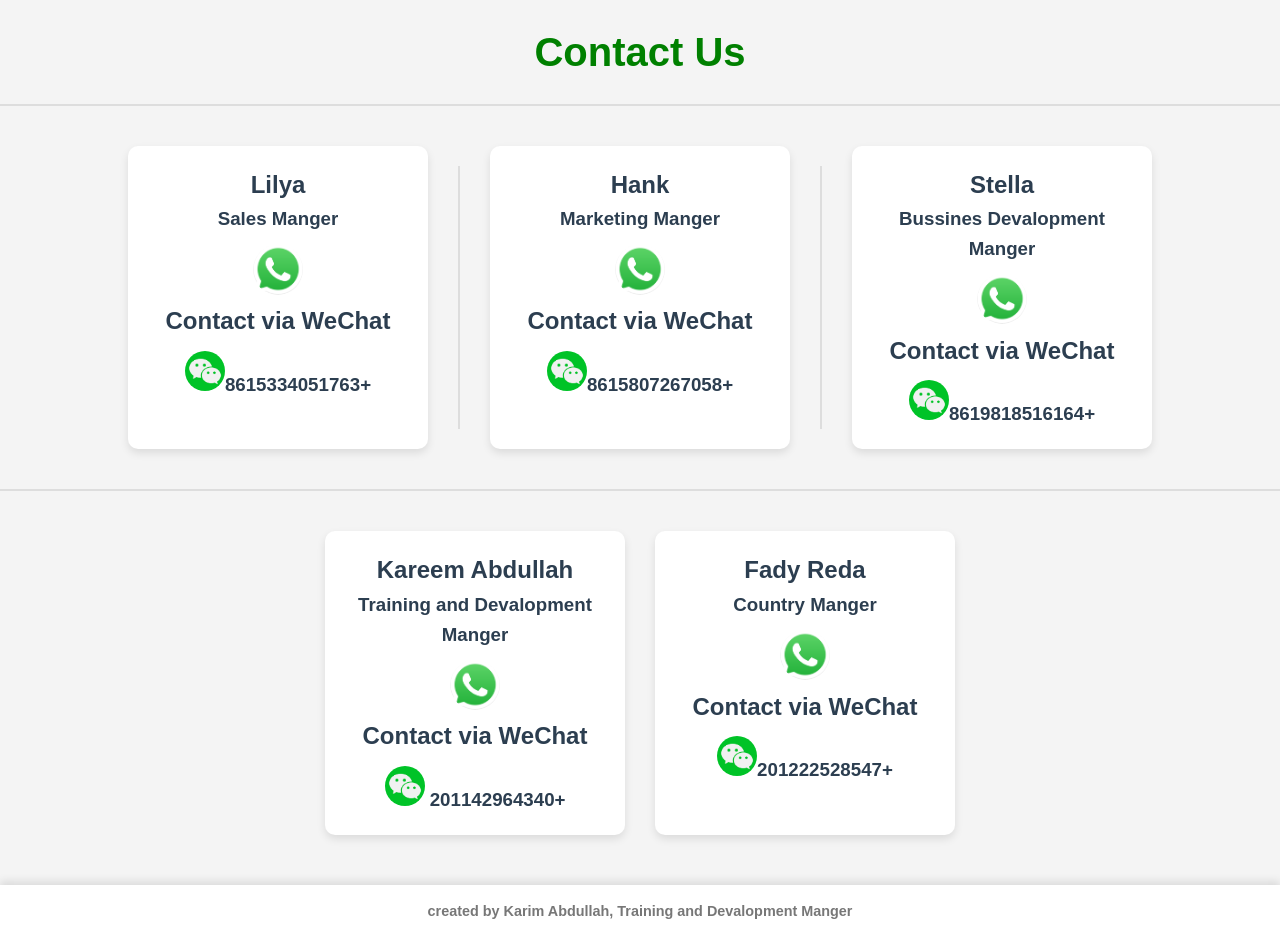
==== contect us.html @ 592ca798 "Add files via upload" ====
<!DOCTYPE html>
<html lang="en">
<head>
    <meta charset="UTF-8">
    <meta name="viewport" content="width=device-width, initial-scale=1.0">
    <link rel="stylesheet" href="https://cdnjs.cloudflare.com/ajax/libs/font-awesome/6.4.0/css/all.min.css">
    <link rel="stylesheet" href="contect us.css">
    
    <title>Contact Us</title>   
    
    <link rel="Blisbond"
    sizes="180x180"
    href="front blisbond/WhatsApp Image 2024-10-05 at 13.59.21_4a89fdf0.jpg" />
<link rel="icon"
    type="image/png"
    sizes="32x32"
    href="front blisbond/WhatsApp Image 2024-10-05 at 13.59.21_4a89fdf0.jpg" />
<link rel="icon"
    type="image/png"
    sizes="16x16"
    href="front blisbond/WhatsApp Image 2024-10-05 at 13.59.21_4a89fdf0.jpg" />

</head>
<body dir="rtl">
    <h1>Contact Us</h1>
    <hr>
   
    <div class="content">
        <div class="item2">
            <h2> Stella</h2>
            <h3>Bussines Devalopment Manger</h3>
            <a href="https://wa.me/+8619818516164" target="_blank"><img src="us/WhatsApp-icone.jpg" width="50" ></a>
            <h2>Contact via WeChat</h2>
            <h3>+8619818516164<img src="us/images (1).png" width="40"></h3>
        </div>
        <hr>
        <div class="item2">
            <h2>Hank</h2>
            <h3>Marketing Manger</h3>
            <a href="https://wa.me/+8615807267058" target="_blank"><img src="us/WhatsApp-icone.jpg" width="50" ></a>
            <h2>Contact via WeChat</h2>
            <h3>+8615807267058<img src="us/images (1).png" width="40"></h3>
        </div>
        <hr>
        <div class="item2">
            <h2>Lilya</h2>
            <h3>Sales Manger</h3>
            <a href="https://wa.me/+8615334051763" target="_blank"><img src="us/WhatsApp-icone.jpg" width="50" ></a>
            <h2>Contact via WeChat</h2>
            <h3>+8615334051763<img src="us/images (1).png" width="40"></h3>
        </div>
    </div>
    <hr>
    <div class="content2">
        <div class="item3">
            <h2>Fady Reda</h2>
        <h3>Country Manger</h3>
        <a href="https://wa.me/+201222528547" target="_blank"><img src="us/WhatsApp-icone.jpg" width="50" ></a>
        <h2>Contact via WeChat</h2>
        <h3>+201222528547<img src="us/images (1).png" width="40"></h3>
        </div>
        <div class="item1">
            <h2>Kareem Abdullah</h2>
            <h3>Training and Devalopment Manger</h3>
            <a href="https://wa.me/+201142964340" target="_blank"><img src="us/WhatsApp-icone.jpg" width="50" ></a>
            <h2>Contact via WeChat</h2>
            <h3>+201142964340 <img src="us/images (1).png" width="40"></h3>
            
        </div>



    </div>


    

    <div class="footer">
        <h4>created by Karim Abdullah, Training and Devalopment Manger</h4> 
    </div>
    


</body>
</html>
---- contect us.css ----
/* إعدادات عامة */
* {
    margin: 0;
    padding: 0;
    box-sizing: border-box;
    font-family: 'Arial', sans-serif;
}

body {
    background-color: #f4f4f4;
    color: #333;
    line-height: 1.6;
}

h1, h2, h3 {
    color: #2c3e50;
}

/* رأس الصفحة */
h1 {
    text-align: center;
    font-size: 2.5rem;
    margin-top: 20px;
    color:green;
}

/* تنسيق الروابط */
a {
    text-decoration: none;
    color: inherit;
}

/* الفاصل */
hr {
    border: 1px solid #ddd;
    margin: 20px 0;
}

/* تنسيق المحتوى */
.content, .content2 {
    display: flex;
    flex-wrap: wrap;
    justify-content: center;
    gap: 30px;
    padding: 20px;
}

.item2, .item3, .item1 {
    background-color: #fff;
    border-radius: 10px;
    box-shadow: 0 4px 8px rgba(0, 0, 0, 0.1);
    width: 300px;
    padding: 20px;
    text-align: center;
    transition: transform 0.3s ease-in-out;
}

.item2:hover, .item3:hover, .item1:hover {
    transform: translateY(-10px);
}

.item2 img, .item1 img, .item3 img {
    margin-top: 10px;
    border-radius: 50%;
}

/* تنسيق الأيقونات */
img {
    max-width: 100%;
    height: auto;
}

/* تنسيق الأزرار */
a img {
    transition: transform 0.3s ease-in-out;
}

a img:hover {
    transform: scale(1.1);
}

/* فاصل footer */
.footer {
    text-align: center;
    margin-top: 30px;
    font-size: 0.9rem;
    color: #777;
    background-color: #fff;
    padding: 15px;
    box-shadow: 0 -4px 8px rgba(0, 0, 0, 0.1);
}

/* تصميم متجاوب */
@media (max-width: 768px) {
    .content, .content2 {
        flex-direction: column;
        align-items: center;
    }

    .item2, .item1, .item3 {
        width: 100%;
        max-width: 500px;
    }

    h1 {
        font-size: 2rem;
    }
}

@media (max-width: 480px) {
    h1 {
        font-size: 1.8rem;
    }

    .item2, .item1, .item3 {
        width: 90%;
    }

    .footer {
        font-size: 0.8rem;
    }
}
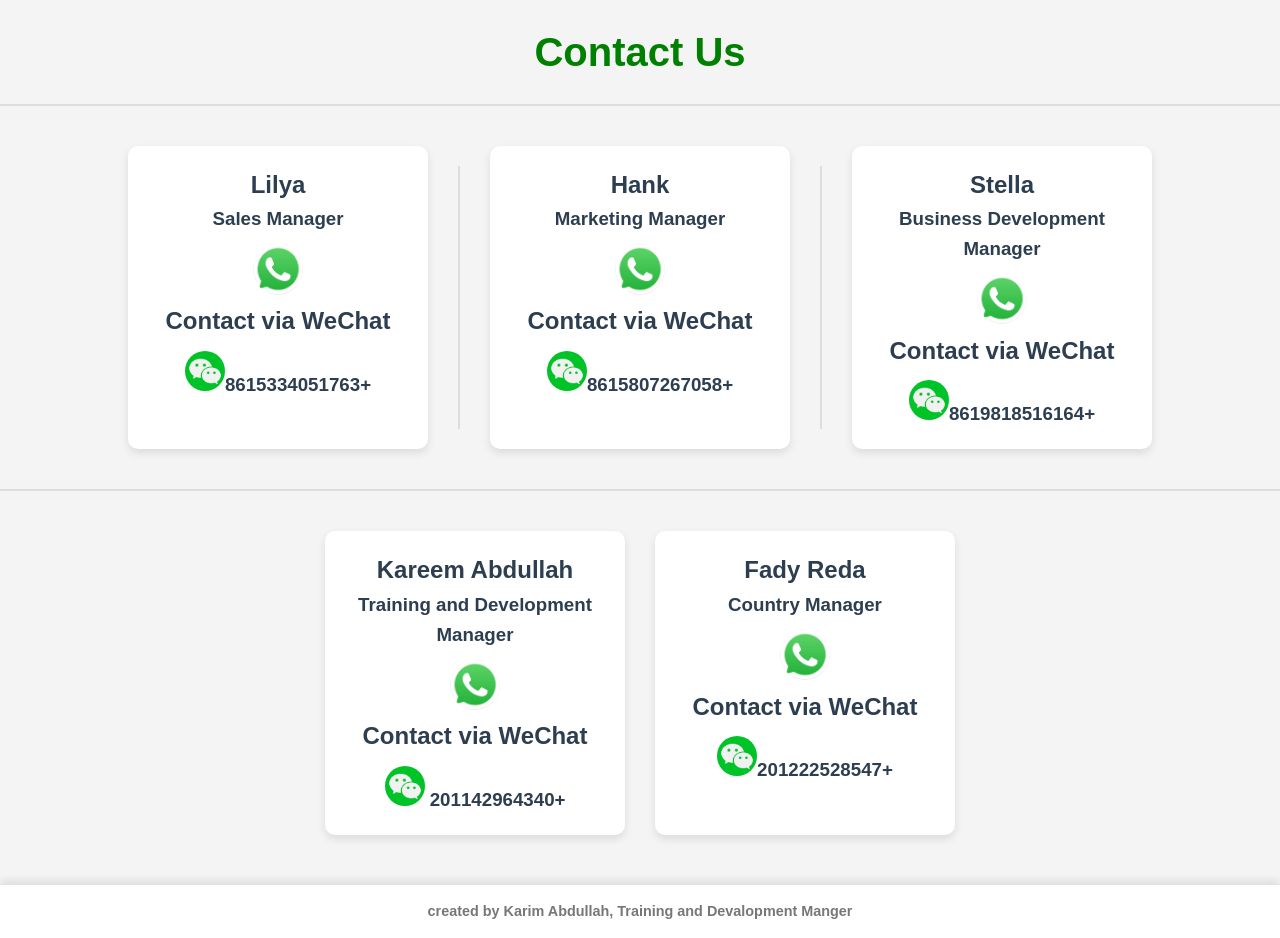
==== commit fb33d4b4: "Update contect us.html" ====
--- a/contect us.html
+++ b/contect us.html
@@ -28,7 +28,7 @@
     <div class="content">
         <div class="item2">
             <h2> Stella</h2>
-            <h3>Bussines Devalopment Manger</h3>
+            <h3>Business Development Manager</h3>
             <a href="https://wa.me/+8619818516164" target="_blank"><img src="us/WhatsApp-icone.jpg" width="50" ></a>
             <h2>Contact via WeChat</h2>
             <h3>+8619818516164<img src="us/images (1).png" width="40"></h3>
@@ -36,7 +36,7 @@
         <hr>
         <div class="item2">
             <h2>Hank</h2>
-            <h3>Marketing Manger</h3>
+            <h3>Marketing Manager</h3>
             <a href="https://wa.me/+8615807267058" target="_blank"><img src="us/WhatsApp-icone.jpg" width="50" ></a>
             <h2>Contact via WeChat</h2>
             <h3>+8615807267058<img src="us/images (1).png" width="40"></h3>
@@ -44,7 +44,7 @@
         <hr>
         <div class="item2">
             <h2>Lilya</h2>
-            <h3>Sales Manger</h3>
+            <h3>Sales Manager</h3>
             <a href="https://wa.me/+8615334051763" target="_blank"><img src="us/WhatsApp-icone.jpg" width="50" ></a>
             <h2>Contact via WeChat</h2>
             <h3>+8615334051763<img src="us/images (1).png" width="40"></h3>
@@ -54,14 +54,14 @@
     <div class="content2">
         <div class="item3">
             <h2>Fady Reda</h2>
-        <h3>Country Manger</h3>
+        <h3>Country Manager</h3>
         <a href="https://wa.me/+201222528547" target="_blank"><img src="us/WhatsApp-icone.jpg" width="50" ></a>
         <h2>Contact via WeChat</h2>
         <h3>+201222528547<img src="us/images (1).png" width="40"></h3>
         </div>
         <div class="item1">
             <h2>Kareem Abdullah</h2>
-            <h3>Training and Devalopment Manger</h3>
+            <h3>Training and Development Manager</h3>
             <a href="https://wa.me/+201142964340" target="_blank"><img src="us/WhatsApp-icone.jpg" width="50" ></a>
             <h2>Contact via WeChat</h2>
             <h3>+201142964340 <img src="us/images (1).png" width="40"></h3>
@@ -82,4 +82,4 @@
 
 
 </body>
-</html>+</html>
